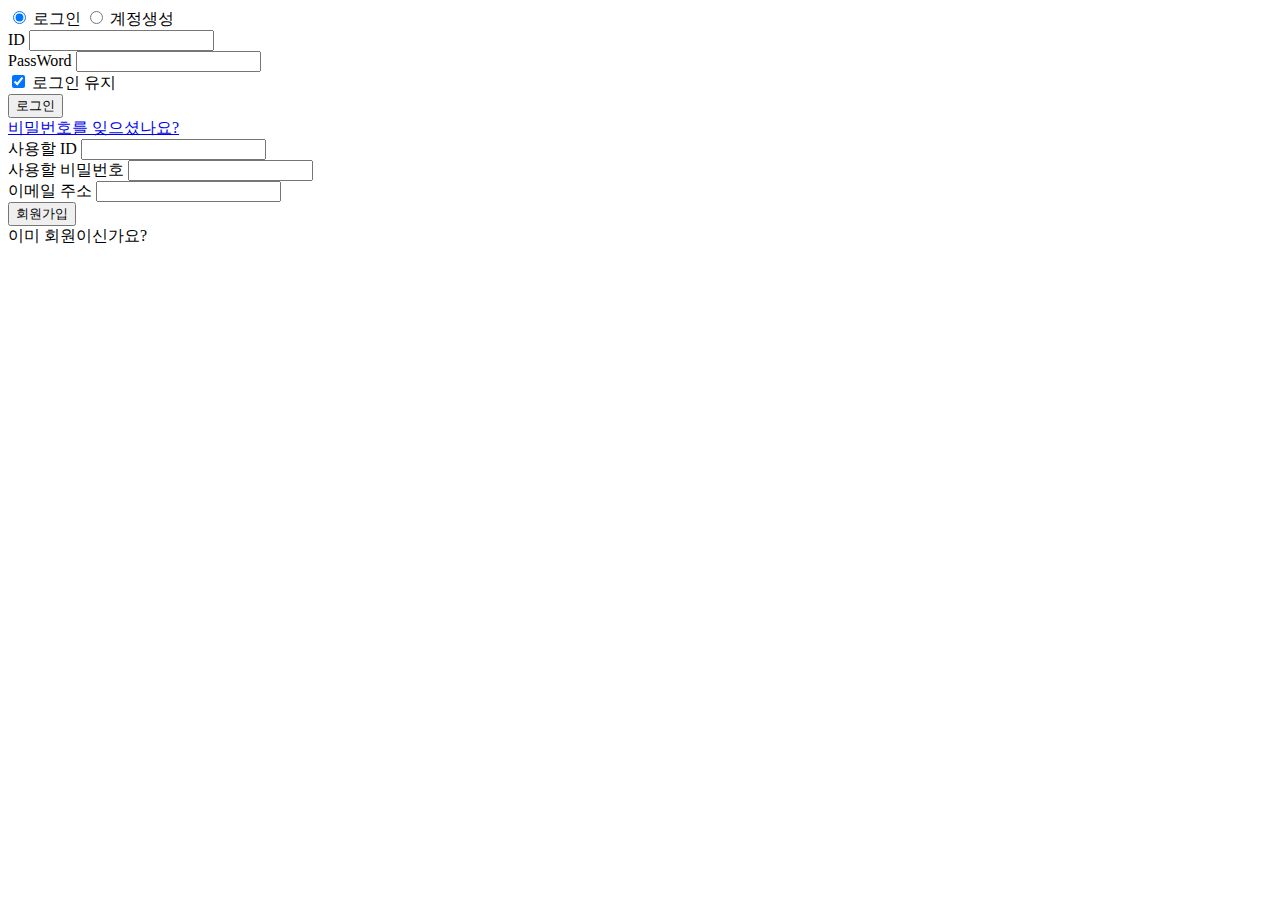
==== src/main/resources/templates/index.html @ 5bcf806c "FE_1" ====
<!DOCTYPE html>
<html lang="en">
<head>
    <meta charset="UTF-8">
    <meta name="viewport" content="width=device-width, initial-scale=1.0">
    <title>Login</title>
    <link rel="stylesheet" href="../../../../../../../Users/lenovo/Downloads/style.css">
</head>
<body>
    <div class = "login-wrap">
        <div class="login-html">
            <input id ="tab-1" type ="radio" name = "tab"
        class = "sign-in" checked><label for = "tab-1" class = "tab">
            로그인 </label>
            <input id = "tab-2" type ="radio" name = "tab"
            class = "sign-up"><label for = "tab-2" class="tab">
            계정생성</label>
                <div class="login-form">
                    <div class="sign-in-htm">
                        <div class="group">
                            <label for ="user" class="label">ID</label>
                            <input id="user" type = "text" class="input">
                            </div>
                            <div class="group">
                                <label for="pass"
                                class="label">PassWord</label>
                                <input id = "pass" type="password"
                                class = "input" data-type ="password">
                                </div>
                                <div class = "group">
                                <input id="check" type = "checkbox"
                                class ="check" checked>
                                <label for = "check"><span class ="icon"></span>
                                로그인 유지 </label>
                                </div>
                                <div class="group">
                                    <input type ="submit" class="button" value="로그인">
                                    </div>
                                    <div class="hr"></div>
                                    <div class="foot-lnk">
                                        <a href="#forgot">비밀번호를 잊으셨나요?</a>
                                    </div>
                                </div>
                                <div class="sign-up-htm">
                                    <div class="group">
                                        <label for="user"
                                        class="label"> 사용할 ID</label>
                                        <input id="user" type="text" class ="input">
                                        </div>
                                        <div class="group">
                                        <label for="pass"
                                        class="label">사용할 비밀번호</label>
                                        <input id="pass" type="password" class="input" data-type="password">
                                        </div>
                                        <div class="group">
                                            <label for ="pass" class ="label">이메일 주소</label>
                                            <input id="pass" type="email"
                                            class ="input">
                                        </div>
                                        <div class="group">
                                            <input type="submit" class = "button" value = "회원가입">
                                        </div>
                                        <div class="hr"></div>
                                        <div class ="foot-lnk">
                                            <label for="tab-1">이미 회원이신가요?</label>
                                        </div>
                                        </div> 
                            
                                    </div>
                                </div>
                            </div>
                        </div>
                    </div>
                </div>
        </div>

    </div>
</body>
</html>
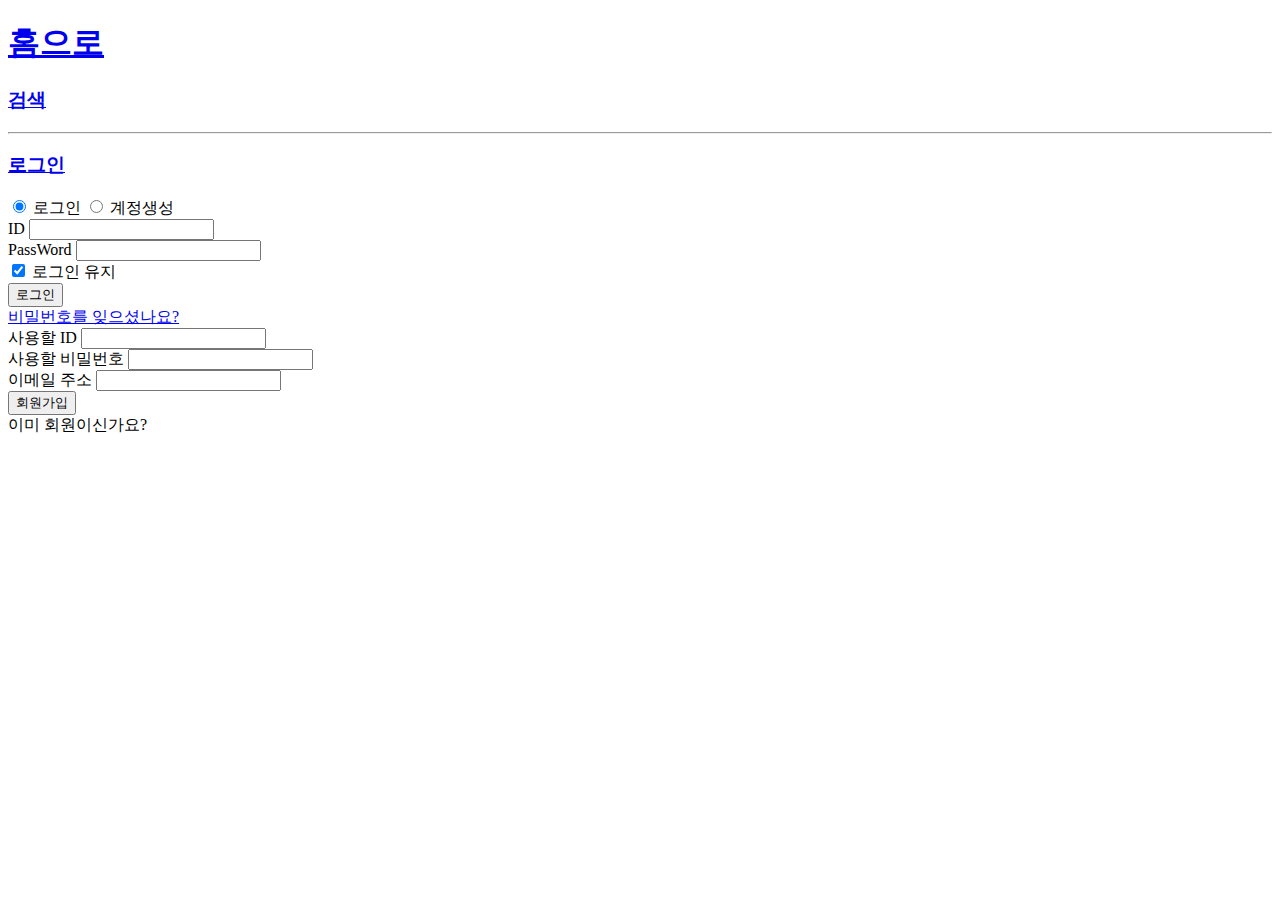
==== commit 2e189102: "v1" ====
--- a/src/main/resources/templates/index.html
+++ b/src/main/resources/templates/index.html
@@ -4,9 +4,24 @@
     <meta charset="UTF-8">
     <meta name="viewport" content="width=device-width, initial-scale=1.0">
     <title>Login</title>
-    <link rel="stylesheet" href="../../../../../../../Users/lenovo/Downloads/style.css">
+    <link rel="stylesheet" href="C:\Users\ksh62\Documents\GitHub\Match-the-Study\src\main\resources\static\style.css">
 </head>
 <body>
+
+
+    <header class= "head">
+        <nav>
+        <a href = "main.html"><h1> 홈으로 </h1></a>
+    </nav>
+        <nav>
+            <a href = "search.html"><h3> 검색 </h3></a>
+        </nav>
+        <hr>
+        <nav>
+            <a href = "search.html"><h3> 로그인 </h3></a>
+        </nav>
+    </header>
+
     <div class = "login-wrap">
         <div class="login-html">
             <input id ="tab-1" type ="radio" name = "tab"
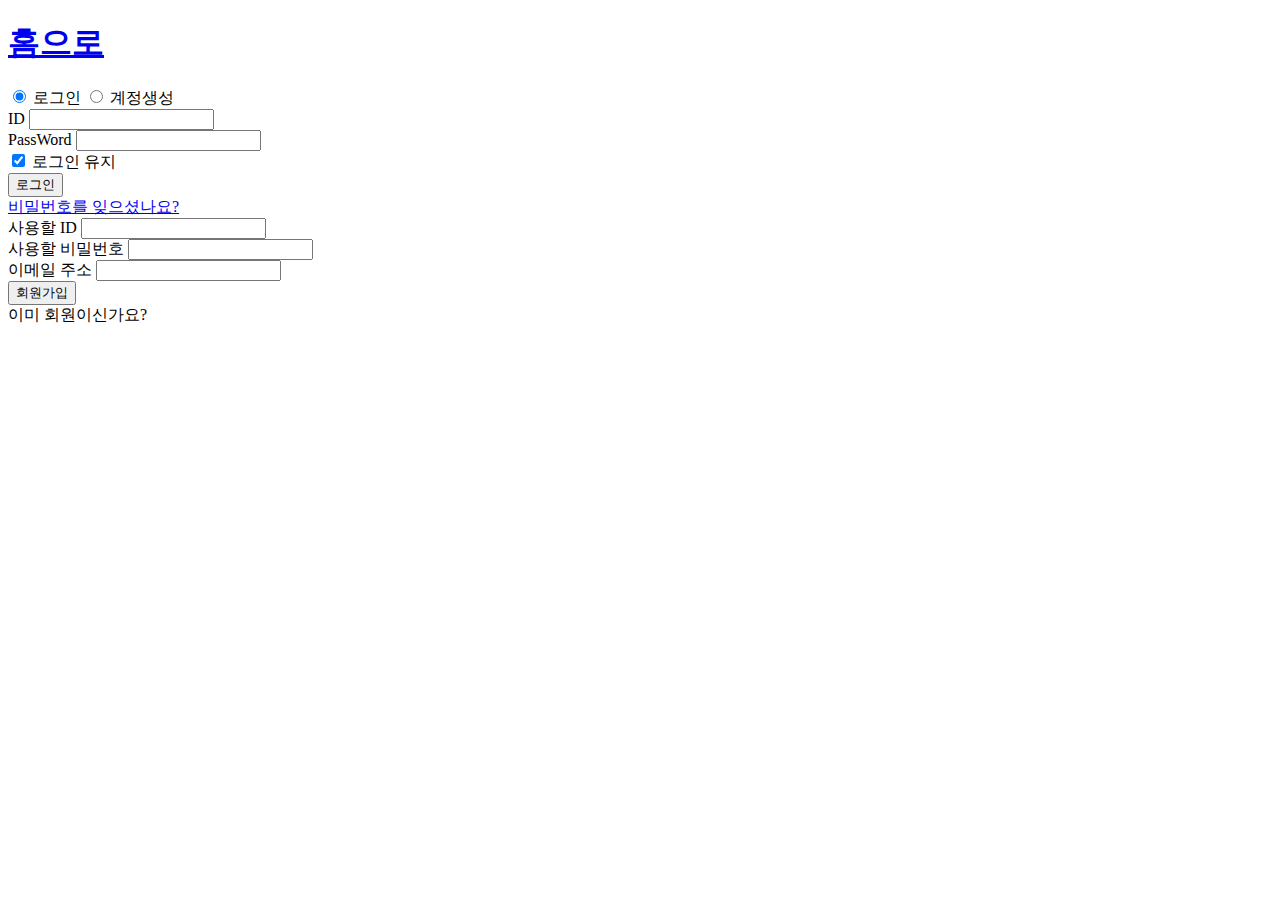
==== commit 95282234: "v3" ====
--- a/src/main/resources/templates/index.html
+++ b/src/main/resources/templates/index.html
@@ -4,7 +4,7 @@
     <meta charset="UTF-8">
     <meta name="viewport" content="width=device-width, initial-scale=1.0">
     <title>Login</title>
-    <link rel="stylesheet" href="C:\Users\ksh62\Documents\GitHub\Match-the-Study\src\main\resources\static\style.css">
+    <link rel="stylesheet" href="C:\Users\ksh62\OneDrive\문서\GitHub\Match-the-Study\src\main\resources\static\style.css">
 </head>
 <body>
 
@@ -13,13 +13,6 @@
         <nav>
         <a href = "main.html"><h1> 홈으로 </h1></a>
     </nav>
-        <nav>
-            <a href = "search.html"><h3> 검색 </h3></a>
-        </nav>
-        <hr>
-        <nav>
-            <a href = "search.html"><h3> 로그인 </h3></a>
-        </nav>
     </header>
 
     <div class = "login-wrap">
@@ -88,7 +81,6 @@
                     </div>
                 </div>
         </div>
-
     </div>
 </body>
 </html>
